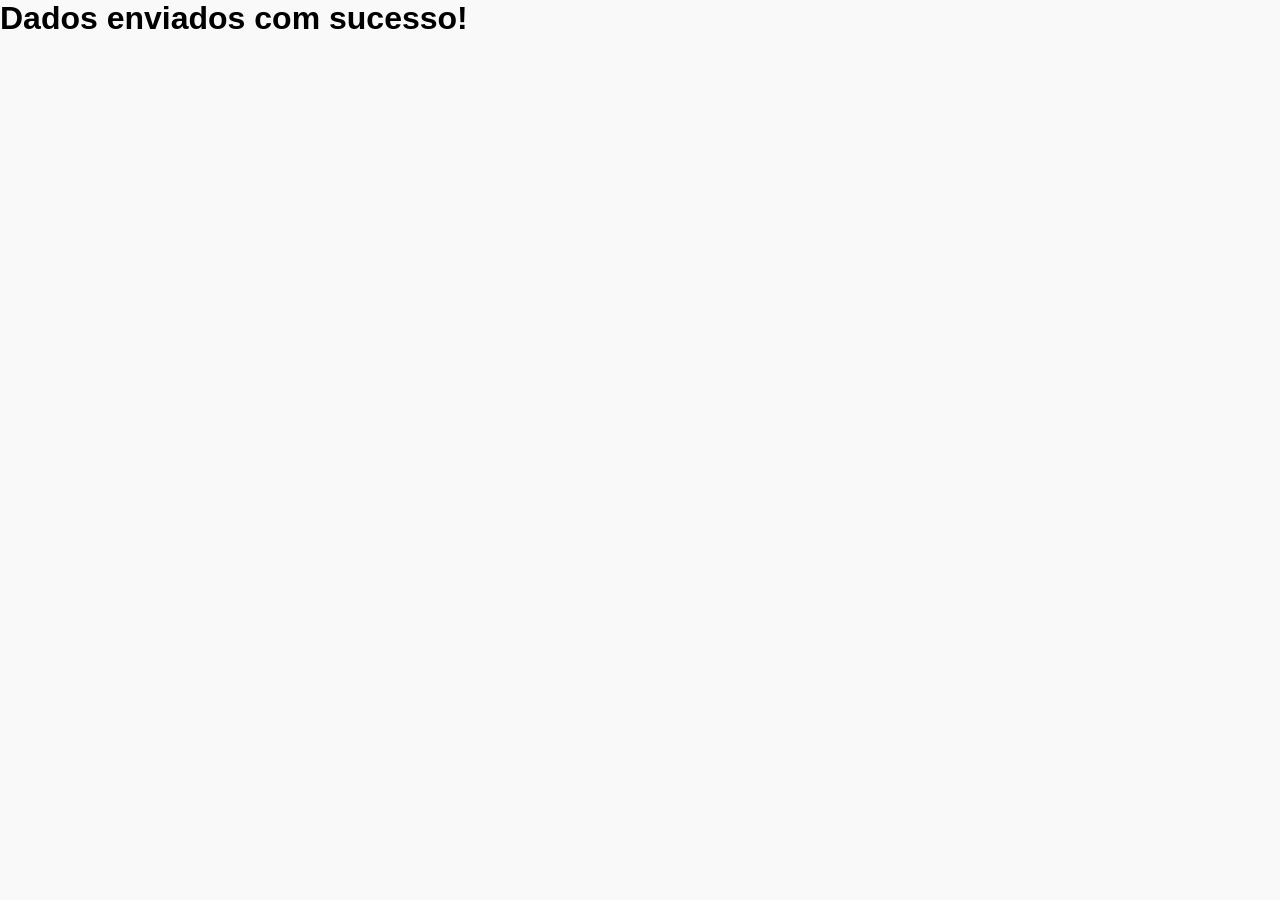
==== sucesso.html @ 0d9e2997 "Adiciona página de sucesso" ====
<!DOCTYPE html>
<html lang="en">
<head>
    <meta charset="UTF-8">
    <meta name="viewport" content="width=device-width, initial-scale=1.0">
    <title>Dados enviados com sucesso!</title>
    <link rel="stylesheet" href="css/style.css">
    <link rel="icon" href="culturama-favico.png">
</head>
<body>
    <h1>Dados enviados com sucesso!</h1>
</body>
</html>
---- css/style.css ----
* {
    margin: 0;
    padding: 0;
    box-sizing: border-box;
}

body {
    background-color: #f9f9f9;
    font-family: "Work Sans", sans-serif;
}

main {
    width: 100%;
    max-width: 700px;
    margin: 0 auto;
}

header {
    text-align: center;
    margin-bottom: 20px;
}

img{
    width: 100px;
}

h1 {
    font-family: "Fjalla One", sans-serif;
}

form {
    background-color: #ffff;
    padding: 15px;
    border-radius: 10px;
}

fieldset {
    padding: 15px;
    border: 1px solid #cccccc;
    border-radius: 5px;
    margin-bottom: 15px;
}

legend {
    font-weight: bold;
    font-size: 18px;
    padding: 0 5px;
}

p{
    margin-bottom: 12px;
}
label {
    display: inline-block;
    margin-bottom: 5px;
 }
input, select, textarea{
    width: 100%;
    padding: 10px;
    margin-bottom: 20px;
    border: 1px solid #cccccc;
    border-radius: 5px;  
}

textarea {
    min-height: 100px;
}

input[type="radio"],
input[type="checkbox"] {
    width: auto;
}

input[type="color"]{
    width: 40px;
    padding: 0 5px;
}

input:invalid
textarea:invalid
select:invalid {
    border-color: red;
}

input:valid
textarea:valid
select:valid {
    border-color: green;
}

button {
    width: 100px;
    height: 30px;
    margin-right: 10px;
    background-color: #ffff;
    border: 1px solid #cccccc;
    border-radius: 5px;
    cursor: pointer;
}

button[type="submit"]:hover{
    background-color: green;
    color: #ffffff;
}

button[type="reset"]:hover{
    background-color: orangered;
    color: #ffffff;
}
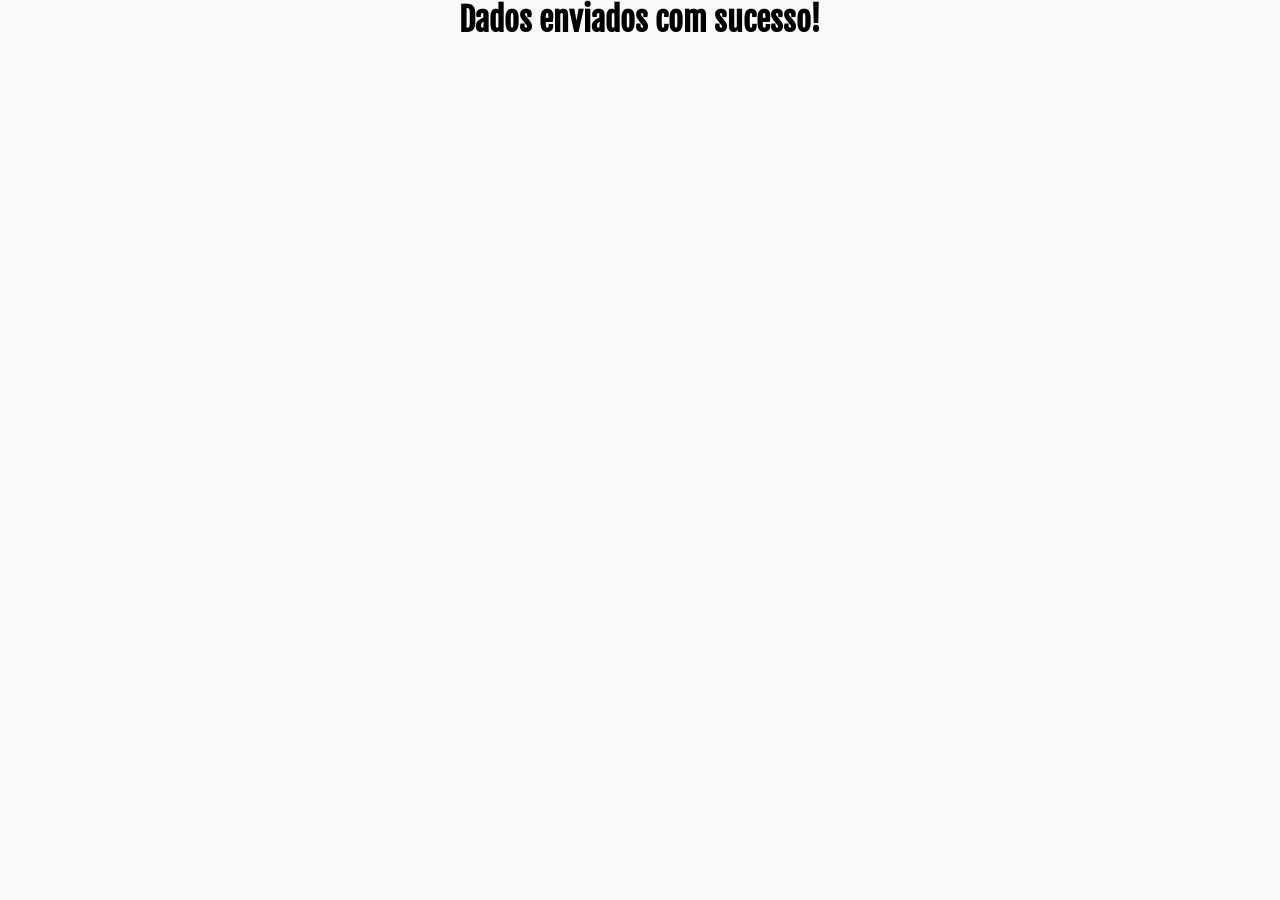
==== commit ff44be95: "Centraliza a mensagem de dados enviados com sucesso e conecta a pagina ao html principal" ====
--- a/sucesso.html
+++ b/sucesso.html
@@ -1,13 +1,16 @@
 <!DOCTYPE html>
 <html lang="en">
 <head>
-    <meta charset="UTF-8">
-    <meta name="viewport" content="width=device-width, initial-scale=1.0">
-    <title>Dados enviados com sucesso!</title>
+    <link rel="icon" href="culturama-favico.png">
     <link rel="stylesheet" href="css/style.css">
-    <link rel="icon" href="culturama-favico.png">
+    <link rel="preconnect" href="https://fonts.googleapis.com">
+    <link rel="preconnect" href="https://fonts.gstatic.com" crossorigin>
+    <link href="https://fonts.googleapis.com/css2?family=Fjalla+One&family=Work+Sans&display=swap" rel="stylesheet">
+    <title>Pesquisa Culturama</title>
 </head>
 <body>
+    <header>
     <h1>Dados enviados com sucesso!</h1>
+    </header>
 </body>
 </html>
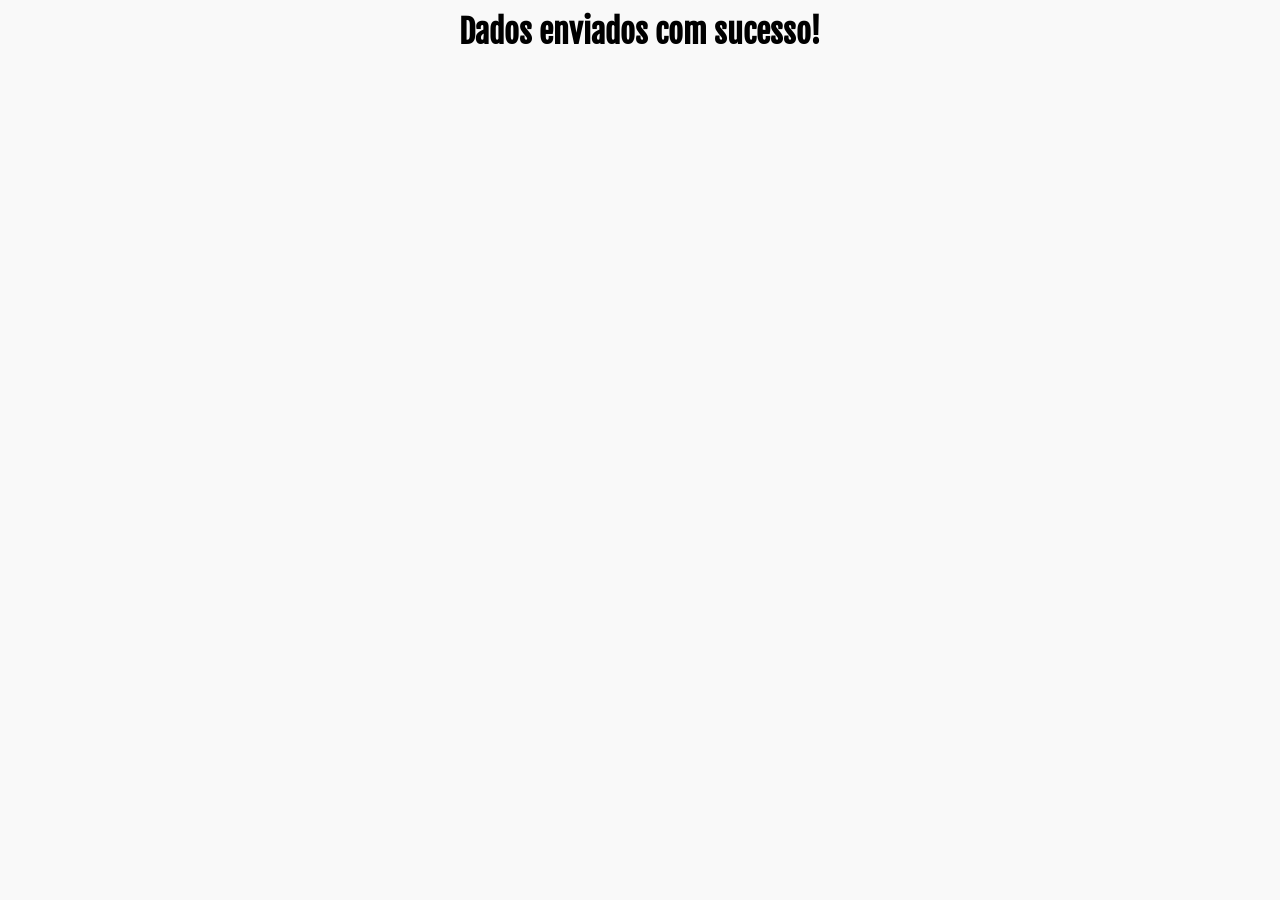
==== commit 19d938a0: "Cria alerta de dados enviados com sucesso na aba sucesso.html" ====
--- a/sucesso.html
+++ b/sucesso.html
@@ -10,7 +10,7 @@
 </head>
 <body>
     <header>
-    <h1>Dados enviados com sucesso!</h1>
+    <h1 role="alert">Dados enviados com sucesso!</h1>
     </header>
 </body>
 </html>
--- a/css/style.css
+++ b/css/style.css
@@ -26,6 +26,7 @@
 
 h1 {
     font-family: "Fjalla One", sans-serif;
+    margin-top: 12px;
 }
 
 form {
@@ -54,6 +55,16 @@
     display: inline-block;
     margin-bottom: 5px;
  }
+
+input[type="tel"],
+input[type="file"]{
+    margin-bottom: 0;
+}
+
+small{
+    display: inline-block ;
+    margin-bottom: 20px;
+}
 input, select, textarea{
     width: 100%;
     padding: 10px;
